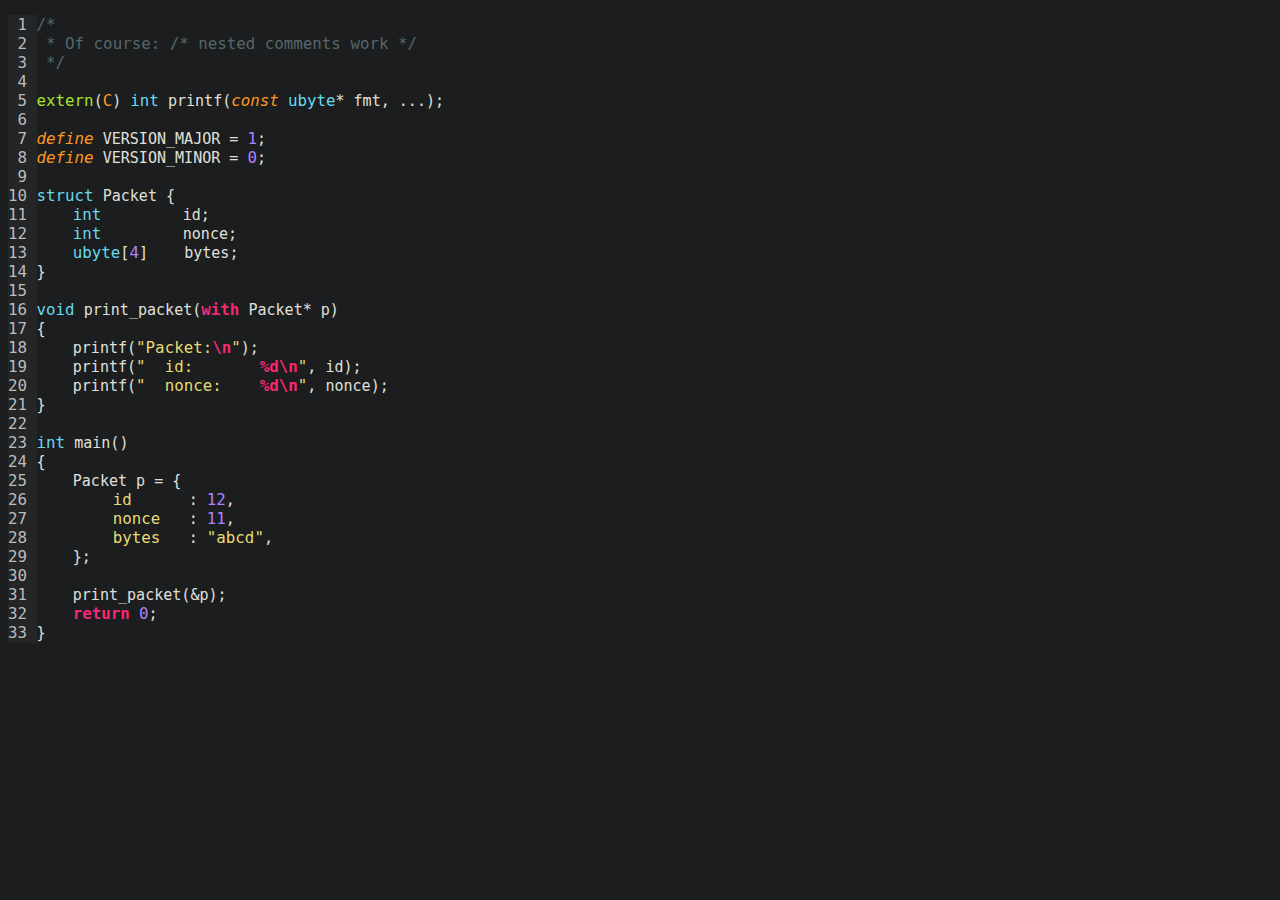
==== ex1.html @ 0d813ba1 "Begin" ====
<!DOCTYPE HTML PUBLIC "-//W3C//DTD HTML 4.01//EN" "http://www.w3.org/TR/html4/strict.dtd">
<html>
<head>
<meta http-equiv="content-type" content="text/html; charset=UTF-8">
<title>~/code/gordon-aux/plans/ex1.i.html</title>
<meta name="Generator" content="Vim/8.1">
<meta name="plugin-version" content="vim8.1_v1">
<meta name="syntax" content="gordon">
<meta name="settings" content="number_lines,use_css,pre_wrap,no_foldcolumn,expand_tabs,line_ids,prevent_copy=">
<meta name="colorscheme" content="molokai-remix">
<style type="text/css">
<!--
pre { white-space: pre-wrap; font-family: monospace; color: #e0e0da; background-color: #1b1d1e; }
body { font-family: monospace; color: #e0e0da; background-color: #1b1d1e; }
* { font-size: 1.05em; }
.Identifier { color: #fd971f; }
.PreProc { color: #a6e22e; }
.String { color: #e6db74; }
.LineNr { color: #bcbcbc; background-color: #232526; padding-bottom: 1px; }
.Label { color: #e6db74; }
.Keyword { color: #f92672; font-weight: bold; }
.StorageClass { color: #fd971f; font-style: italic; }
.Structure { color: #66d9ef; }
.SpecialChar { color: #f92672; font-weight: bold; }
.Comment { color: #56676b; }
.Type { color: #66d9ef; }
.Number { color: #ae81ff; }
-->
</style>

<script type='text/javascript'>
<!--

/* function to open any folds containing a jumped-to line before jumping to it */
function JumpToLine()
{
  var lineNum;
  lineNum = window.location.hash;
  lineNum = lineNum.substr(1); /* strip off '#' */

  if (lineNum.indexOf('L') == -1) {
    lineNum = 'L'+lineNum;
  }
  var lineElem = document.getElementById(lineNum);
  /* Always jump to new location even if the line was hidden inside a fold, or
   * we corrected the raw number to a line ID.
   */
  if (lineElem) {
    lineElem.scrollIntoView(true);
  }
  return true;
}
if ('onhashchange' in window) {
  window.onhashchange = JumpToLine;
}

-->
</script>
</head>
<body onload='JumpToLine();'>
<pre id='vimCodeElement'>
<span id="L1" class="LineNr"> 1 </span><span class="Comment">/*</span>
<span id="L2" class="LineNr"> 2 </span><span class="Comment"> * Of course: /* nested comments work */</span>
<span id="L3" class="LineNr"> 3 </span><span class="Comment"> */</span>
<span id="L4" class="LineNr"> 4 </span>
<span id="L5" class="LineNr"> 5 </span><span class="PreProc">extern</span>(<span class="Identifier">C</span>) <span class="Type">int</span> printf(<span class="StorageClass">const</span> <span class="Type">ubyte</span>* fmt, ...);
<span id="L6" class="LineNr"> 6 </span>
<span id="L7" class="LineNr"> 7 </span><span class="StorageClass">define</span> VERSION_MAJOR = <span class="Number">1</span>;
<span id="L8" class="LineNr"> 8 </span><span class="StorageClass">define</span> VERSION_MINOR = <span class="Number">0</span>;
<span id="L9" class="LineNr"> 9 </span>
<span id="L10" class="LineNr">10 </span><span class="Structure">struct</span> Packet {
<span id="L11" class="LineNr">11 </span>    <span class="Type">int</span>         id;
<span id="L12" class="LineNr">12 </span>    <span class="Type">int</span>         nonce;
<span id="L13" class="LineNr">13 </span>    <span class="Type">ubyte</span>[<span class="Number">4</span>]    bytes;
<span id="L14" class="LineNr">14 </span>}
<span id="L15" class="LineNr">15 </span>
<span id="L16" class="LineNr">16 </span><span class="Type">void</span> print_packet(<span class="Keyword">with</span> Packet* p)
<span id="L17" class="LineNr">17 </span>{
<span id="L18" class="LineNr">18 </span>    printf(<span class="String">&quot;Packet:</span><span class="SpecialChar">\n</span><span class="String">&quot;</span>);
<span id="L19" class="LineNr">19 </span>    printf(<span class="String">&quot;  id:       </span><span class="SpecialChar">%d</span><span class="SpecialChar">\n</span><span class="String">&quot;</span>, id);
<span id="L20" class="LineNr">20 </span>    printf(<span class="String">&quot;  nonce:    </span><span class="SpecialChar">%d</span><span class="SpecialChar">\n</span><span class="String">&quot;</span>, nonce);
<span id="L21" class="LineNr">21 </span>}
<span id="L22" class="LineNr">22 </span>
<span id="L23" class="LineNr">23 </span><span class="Type">int</span> main()
<span id="L24" class="LineNr">24 </span>{
<span id="L25" class="LineNr">25 </span>    Packet p = {
<span id="L26" class="LineNr">26 </span><span class="Label">        id      </span>: <span class="Number">12</span>,
<span id="L27" class="LineNr">27 </span><span class="Label">        nonce   </span>: <span class="Number">11</span>,
<span id="L28" class="LineNr">28 </span><span class="Label">        bytes   </span>: <span class="String">&quot;abcd&quot;</span>,
<span id="L29" class="LineNr">29 </span>    };
<span id="L30" class="LineNr">30 </span>
<span id="L31" class="LineNr">31 </span>    print_packet(&amp;p);
<span id="L32" class="LineNr">32 </span>    <span class="Keyword">return</span> <span class="Number">0</span>;
<span id="L33" class="LineNr">33 </span>}
</pre>
</body>
</html>
<!-- vim: set foldmethod=manual : -->
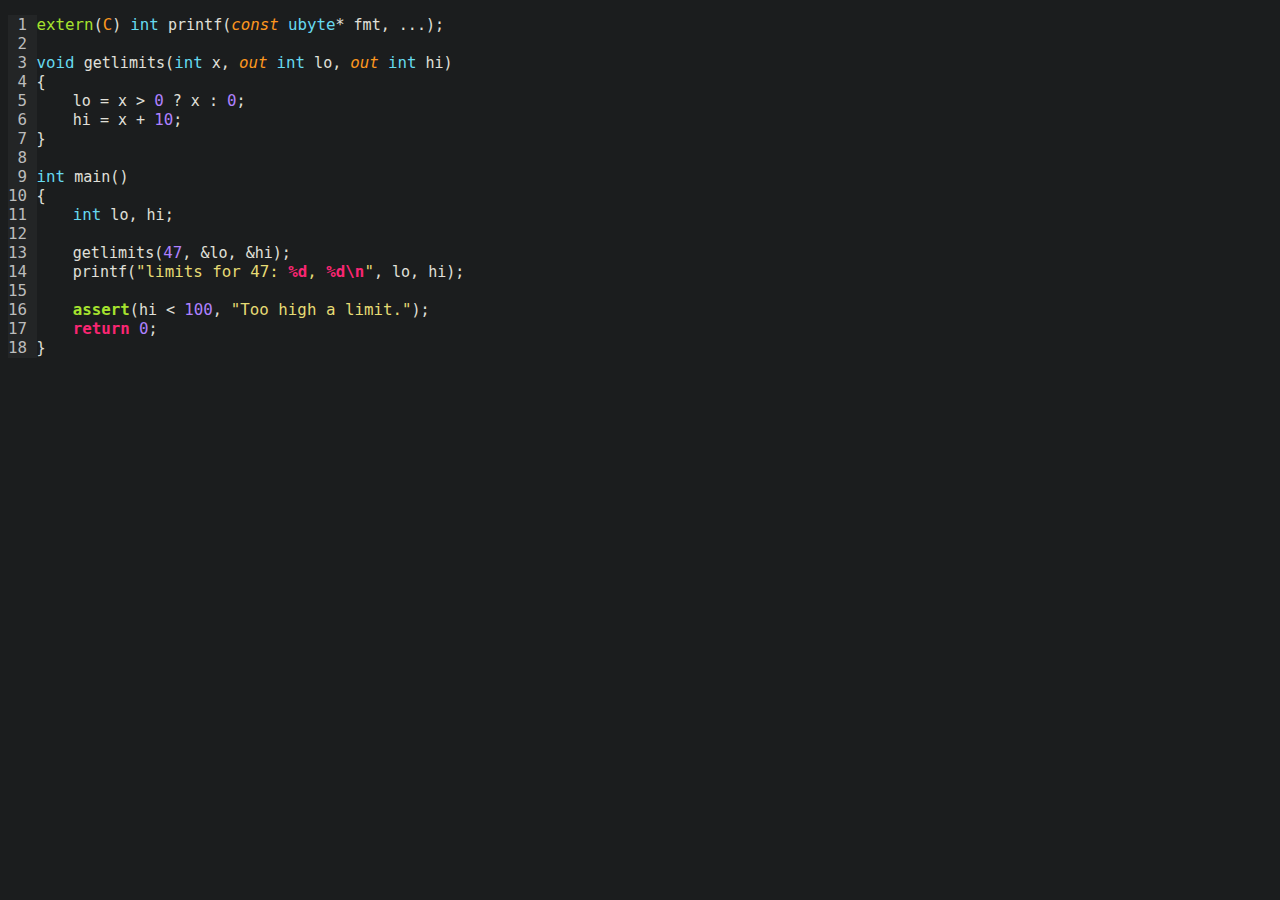
==== commit 82f538d1: "Update examples and installer" ====
--- a/ex1.html
+++ b/ex1.html
@@ -2,7 +2,7 @@
 <html>
 <head>
 <meta http-equiv="content-type" content="text/html; charset=UTF-8">
-<title>~/code/gordon-aux/plans/ex1.i.html</title>
+<title>~/code/gordon-web/temp/ex1.i.html</title>
 <meta name="Generator" content="Vim/8.1">
 <meta name="plugin-version" content="vim8.1_v1">
 <meta name="syntax" content="gordon">
@@ -17,12 +17,10 @@
 .PreProc { color: #a6e22e; }
 .String { color: #e6db74; }
 .LineNr { color: #bcbcbc; background-color: #232526; padding-bottom: 1px; }
-.Label { color: #e6db74; }
+.Exception { color: #a6e22e; font-weight: bold; }
 .Keyword { color: #f92672; font-weight: bold; }
 .StorageClass { color: #fd971f; font-style: italic; }
-.Structure { color: #66d9ef; }
 .SpecialChar { color: #f92672; font-weight: bold; }
-.Comment { color: #56676b; }
 .Type { color: #66d9ef; }
 .Number { color: #ae81ff; }
 -->
@@ -59,39 +57,24 @@
 </head>
 <body onload='JumpToLine();'>
 <pre id='vimCodeElement'>
-<span id="L1" class="LineNr"> 1 </span><span class="Comment">/*</span>
-<span id="L2" class="LineNr"> 2 </span><span class="Comment"> * Of course: /* nested comments work */</span>
-<span id="L3" class="LineNr"> 3 </span><span class="Comment"> */</span>
-<span id="L4" class="LineNr"> 4 </span>
-<span id="L5" class="LineNr"> 5 </span><span class="PreProc">extern</span>(<span class="Identifier">C</span>) <span class="Type">int</span> printf(<span class="StorageClass">const</span> <span class="Type">ubyte</span>* fmt, ...);
-<span id="L6" class="LineNr"> 6 </span>
-<span id="L7" class="LineNr"> 7 </span><span class="StorageClass">define</span> VERSION_MAJOR = <span class="Number">1</span>;
-<span id="L8" class="LineNr"> 8 </span><span class="StorageClass">define</span> VERSION_MINOR = <span class="Number">0</span>;
-<span id="L9" class="LineNr"> 9 </span>
-<span id="L10" class="LineNr">10 </span><span class="Structure">struct</span> Packet {
-<span id="L11" class="LineNr">11 </span>    <span class="Type">int</span>         id;
-<span id="L12" class="LineNr">12 </span>    <span class="Type">int</span>         nonce;
-<span id="L13" class="LineNr">13 </span>    <span class="Type">ubyte</span>[<span class="Number">4</span>]    bytes;
-<span id="L14" class="LineNr">14 </span>}
+<span id="L1" class="LineNr"> 1 </span><span class="PreProc">extern</span>(<span class="Identifier">C</span>) <span class="Type">int</span> printf(<span class="StorageClass">const</span> <span class="Type">ubyte</span>* fmt, ...);
+<span id="L2" class="LineNr"> 2 </span>
+<span id="L3" class="LineNr"> 3 </span><span class="Type">void</span> getlimits(<span class="Type">int</span> x, <span class="StorageClass">out</span> <span class="Type">int</span> lo, <span class="StorageClass">out</span> <span class="Type">int</span> hi)
+<span id="L4" class="LineNr"> 4 </span>{
+<span id="L5" class="LineNr"> 5 </span>    lo = x &gt; <span class="Number">0</span> ? x : <span class="Number">0</span>;
+<span id="L6" class="LineNr"> 6 </span>    hi = x + <span class="Number">10</span>;
+<span id="L7" class="LineNr"> 7 </span>}
+<span id="L8" class="LineNr"> 8 </span>
+<span id="L9" class="LineNr"> 9 </span><span class="Type">int</span> main()
+<span id="L10" class="LineNr">10 </span>{
+<span id="L11" class="LineNr">11 </span>    <span class="Type">int</span> lo, hi;
+<span id="L12" class="LineNr">12 </span>
+<span id="L13" class="LineNr">13 </span>    getlimits(<span class="Number">47</span>, &amp;lo, &amp;hi);
+<span id="L14" class="LineNr">14 </span>    printf(<span class="String">&quot;limits for 47: </span><span class="SpecialChar">%d</span><span class="String">, </span><span class="SpecialChar">%d</span><span class="SpecialChar">\n</span><span class="String">&quot;</span>, lo, hi);
 <span id="L15" class="LineNr">15 </span>
-<span id="L16" class="LineNr">16 </span><span class="Type">void</span> print_packet(<span class="Keyword">with</span> Packet* p)
-<span id="L17" class="LineNr">17 </span>{
-<span id="L18" class="LineNr">18 </span>    printf(<span class="String">&quot;Packet:</span><span class="SpecialChar">\n</span><span class="String">&quot;</span>);
-<span id="L19" class="LineNr">19 </span>    printf(<span class="String">&quot;  id:       </span><span class="SpecialChar">%d</span><span class="SpecialChar">\n</span><span class="String">&quot;</span>, id);
-<span id="L20" class="LineNr">20 </span>    printf(<span class="String">&quot;  nonce:    </span><span class="SpecialChar">%d</span><span class="SpecialChar">\n</span><span class="String">&quot;</span>, nonce);
-<span id="L21" class="LineNr">21 </span>}
-<span id="L22" class="LineNr">22 </span>
-<span id="L23" class="LineNr">23 </span><span class="Type">int</span> main()
-<span id="L24" class="LineNr">24 </span>{
-<span id="L25" class="LineNr">25 </span>    Packet p = {
-<span id="L26" class="LineNr">26 </span><span class="Label">        id      </span>: <span class="Number">12</span>,
-<span id="L27" class="LineNr">27 </span><span class="Label">        nonce   </span>: <span class="Number">11</span>,
-<span id="L28" class="LineNr">28 </span><span class="Label">        bytes   </span>: <span class="String">&quot;abcd&quot;</span>,
-<span id="L29" class="LineNr">29 </span>    };
-<span id="L30" class="LineNr">30 </span>
-<span id="L31" class="LineNr">31 </span>    print_packet(&amp;p);
-<span id="L32" class="LineNr">32 </span>    <span class="Keyword">return</span> <span class="Number">0</span>;
-<span id="L33" class="LineNr">33 </span>}
+<span id="L16" class="LineNr">16 </span>    <span class="Exception">assert</span>(hi &lt; <span class="Number">100</span>, <span class="String">&quot;Too high a limit.&quot;</span>);
+<span id="L17" class="LineNr">17 </span>    <span class="Keyword">return</span> <span class="Number">0</span>;
+<span id="L18" class="LineNr">18 </span>}
 </pre>
 </body>
 </html>
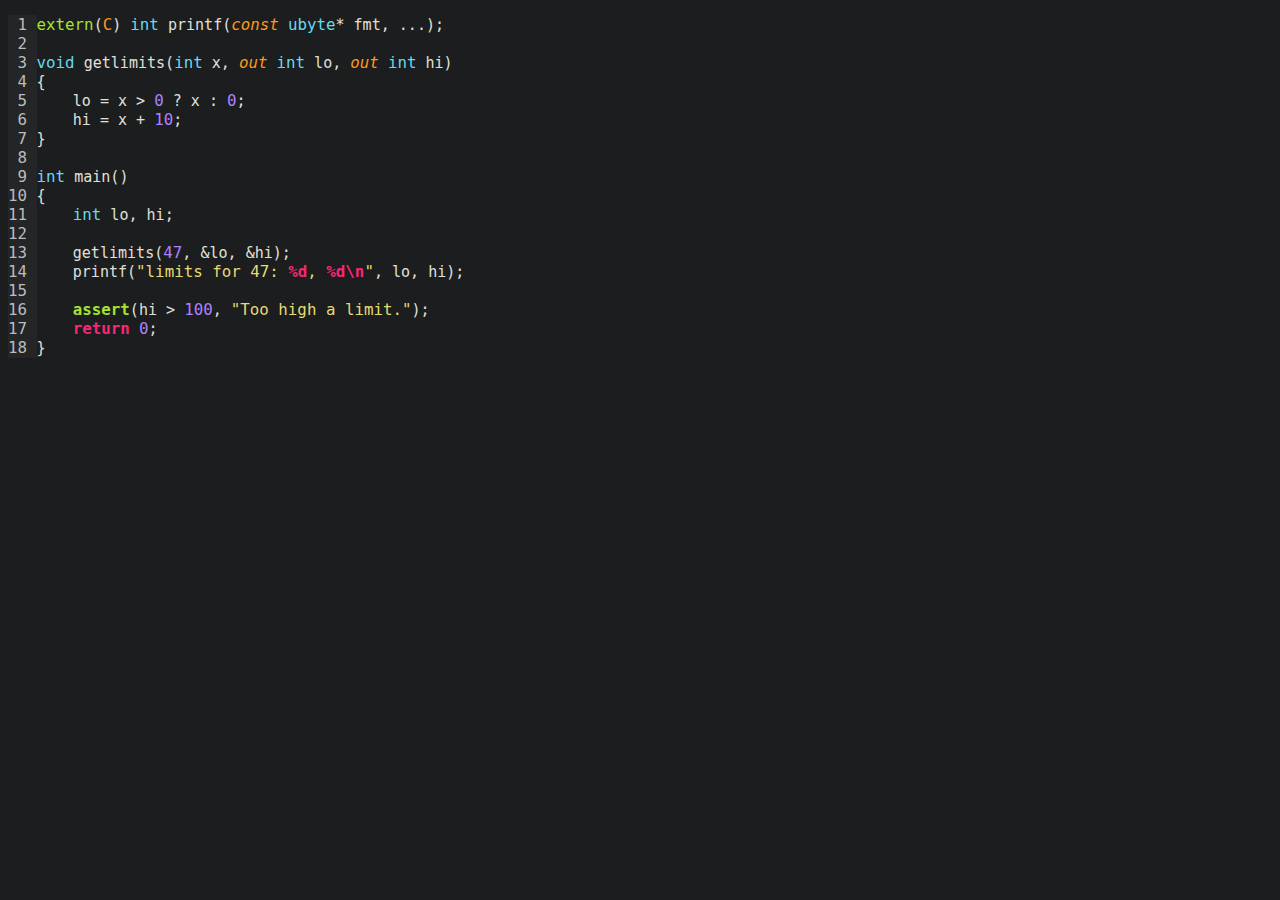
==== commit 8b0a109a: "Fix a trivial bug in the first example, heh" ====
--- a/ex1.html
+++ b/ex1.html
@@ -72,7 +72,7 @@
 <span id="L13" class="LineNr">13 </span>    getlimits(<span class="Number">47</span>, &amp;lo, &amp;hi);
 <span id="L14" class="LineNr">14 </span>    printf(<span class="String">&quot;limits for 47: </span><span class="SpecialChar">%d</span><span class="String">, </span><span class="SpecialChar">%d</span><span class="SpecialChar">\n</span><span class="String">&quot;</span>, lo, hi);
 <span id="L15" class="LineNr">15 </span>
-<span id="L16" class="LineNr">16 </span>    <span class="Exception">assert</span>(hi &lt; <span class="Number">100</span>, <span class="String">&quot;Too high a limit.&quot;</span>);
+<span id="L16" class="LineNr">16 </span>    <span class="Exception">assert</span>(hi &gt; <span class="Number">100</span>, <span class="String">&quot;Too high a limit.&quot;</span>);
 <span id="L17" class="LineNr">17 </span>    <span class="Keyword">return</span> <span class="Number">0</span>;
 <span id="L18" class="LineNr">18 </span>}
 </pre>
